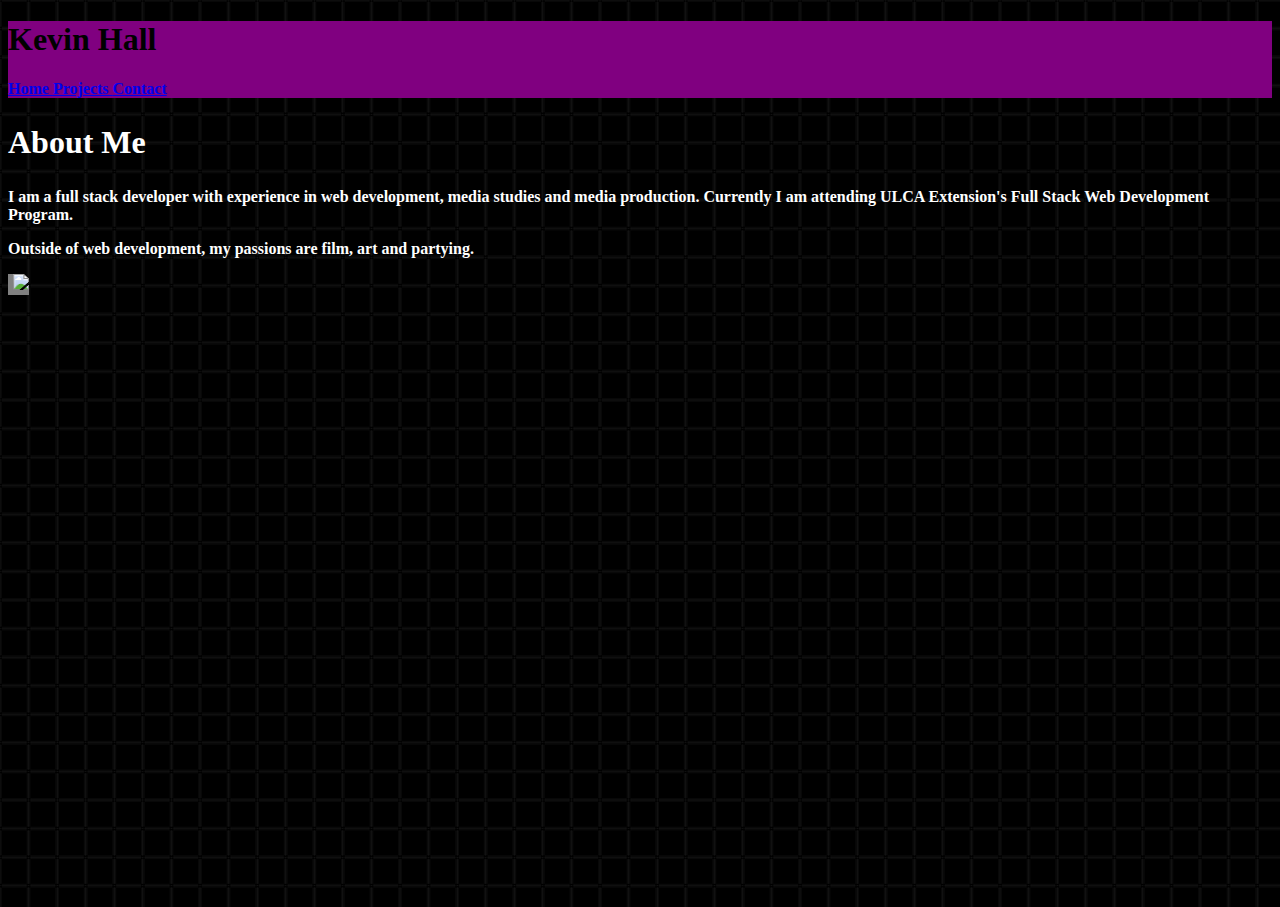
==== index.html @ 68306f91 "First commit" ====
<!DOCTYPE html>
<html lang="en">

<head>
    <meta charset="UTF-8">
    <meta name="viewport" content="width=device-width, initial-scale=1.0">
    <title>Document</title>
    <link rel="stylesheet" href="https://cdn.jsdelivr.net/npm/bulma@0.8.0/css/bulma.min.css">
    <link rel="stylesheet" href="style.css">
</head>

<body>

    <section class="hero is-small is-dark">
        <div class="hero-body">
            <div class="container">
                <nav class="navbar" role="navigation" aria-label="main navigation">

                    <div class="para-border has-nectarine-border skew-5-left">
                        <div class="reverse-skew-5-left">
                            <h1
                                class="is-size-1-desktop is-size-2-tablet is-size-2-mobile has-text-white has-text-weight-bold">
                                Kevin Hall
                            </h1>
                        </div>
                    </div>
                    <div class="navbar navbar-end">
                        <a class="navbar-item" href="index.html">
                            Home
                        </a>
                        <a class="navbar-item" href="projects.html">
                            Projects
                        </a>
                        <a class="navbar-item" href="contact.html">
                            Contact
                        </a>
                </nav>

            </div>
        </div>
    </section>
    <section class="hero">
        <div class="hero-body">
            <div class="container bio-and-pic">
                <div class="column bio is-two-thirds">
                    <h2>About Me</h2>
                    <p class="bio-text">I am a full stack developer with experience in web development, media studies
                        and media production. Currently I am attending ULCA Extension's Full Stack Web Development
                        Program.</p>

                    <p class="bio-text">Outside of web development, my passions are film, art and partying. </p>
                    <div class="column profile-pic">
                        <img id="mug" src="./images/profiliepic.jpg">
                    </div>
                </div>
            </div>
        </div>
    </section>
    <section class="hero">
        <div class="hero-body">
            <div class="container">
            <div class="space-filler"></div>
            </div>
        </div>
            </section>

    </div>


    </div>
</body>

</html>
---- style.css ----
body {
    background-image: url("images/repeated-square-dark.png");

}

.navbar {
    background-color: purple;
}



#mug {
    max-height: 260px;
    align-items: right;
    border-bottom: 5px solid grey;
    border-left: 5px solid grey;
}

.profile-pic {
    align-items: right;
}

.bio-and-pic {
    display: flex;
}

.hero {
    width:100%;
    height:100%;
    font-weight:bold;
  }
  
  /* @keyframes myanimation {
    25% {background-color: purple;}
    25%{background-color:darkblue;}
    25%{background-color:black;}
    25%{background-color: #130022;}

  } */

  h2 {
      font-size: 32px;
      color: white;
  }

  p {
      color: white;
  }

.image {
    max-height: 300px;
    width: 400px;
    border: 2px solid#ffc700;
}

h3 {
    font-size: 28px;
    color: white;
}

.space-filler {
    height: 600px;
}

#contact {
    border: 2px solid grey;
    max-width: 600px;
    width:100%;
    height:100%;
    font-weight:bold;
    background-color: #130022;
    animation: myanimation 10s infinite;
  }
  
  @keyframes myanimation {
    25%{background-color: violet;}
    25%{background-color:darkblue;}
    25%{background-color:black;}
    25%{background-color: #130022;}

  }

  label {
      color: white;
  }

textarea {
    display: flex;
}

input {
    display: flex;
}
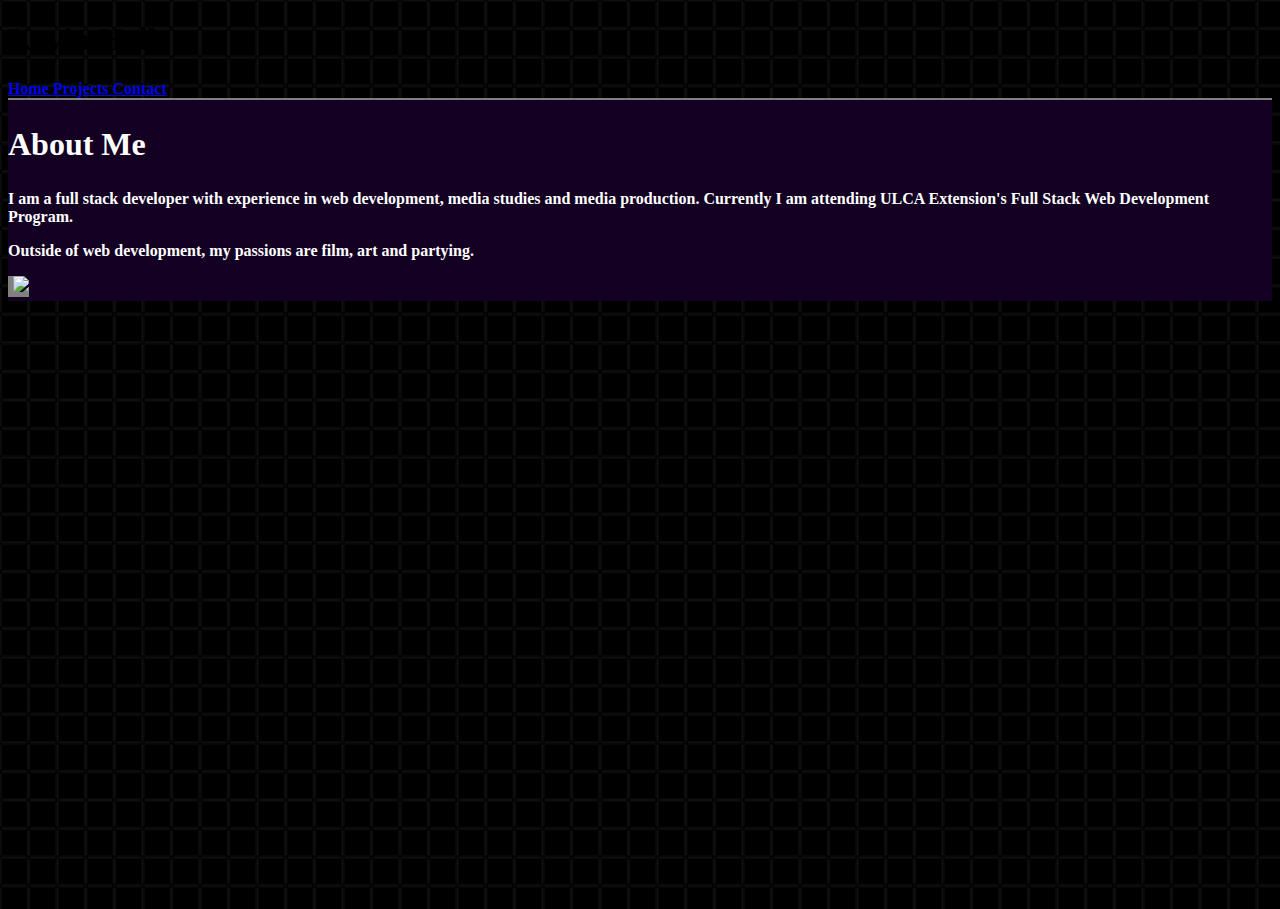
==== commit eb5d6929: "improved mobile" ====
--- a/index.html
+++ b/index.html
@@ -11,7 +11,7 @@
 
 <body>
 
-    <section class="hero is-small is-dark">
+    <section class="hero nav-header is-small is-black">
         <div class="hero-body">
             <div class="container">
                 <nav class="navbar" role="navigation" aria-label="main navigation">
@@ -41,7 +41,7 @@
     </section>
     <section class="hero">
         <div class="hero-body">
-            <div class="container bio-and-pic">
+            <div class="container notification bio-and-pic">
                 <div class="column bio is-two-thirds">
                     <h2>About Me</h2>
                     <p class="bio-text">I am a full stack developer with experience in web development, media studies
--- a/style.css
+++ b/style.css
@@ -2,12 +2,6 @@
     background-image: url("images/repeated-square-dark.png");
 
 }
-
-.navbar {
-    background-color: purple;
-}
-
-
 
 #mug {
     max-height: 260px;
@@ -48,9 +42,13 @@
   }
 
 .image {
-    max-height: 300px;
-    width: 400px;
+    max-height: 210px;
+    width: 280px;
     border: 2px solid#ffc700;
+}
+
+.nav-header {
+    border-bottom: 2px solid grey;
 }
 
 h3 {
@@ -72,22 +70,15 @@
     animation: myanimation 10s infinite;
   }
   
-  @keyframes myanimation {
-    25%{background-color: violet;}
-    25%{background-color:darkblue;}
-    25%{background-color:black;}
-    25%{background-color: #130022;}
-
-  }
-
   label {
       color: white;
   }
 
-textarea {
+
+input {
     display: flex;
 }
 
-input {
-    display: flex;
+.notification {
+    background-color: #130022;
 }